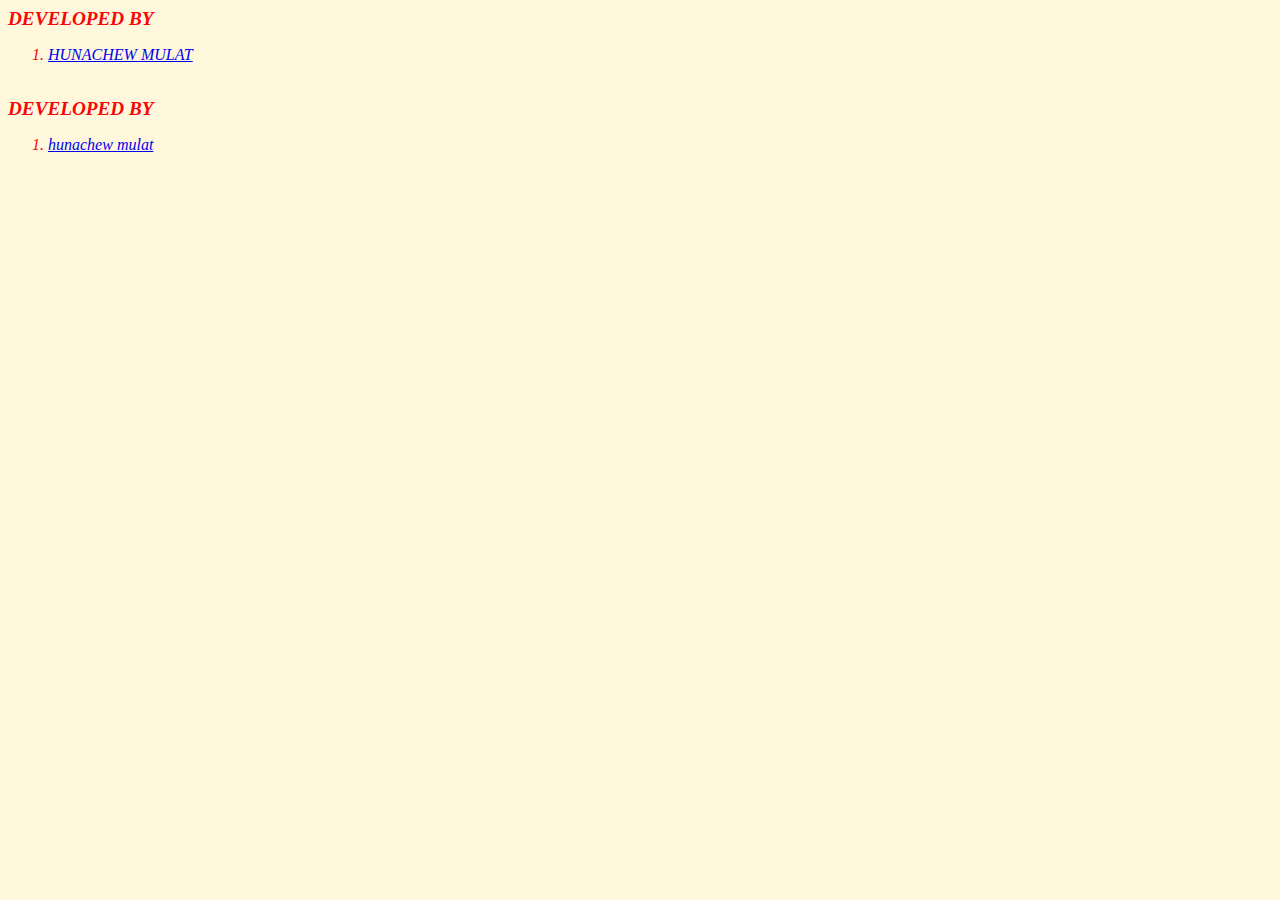
==== diveloper.html @ 92fdb8d5 "Add files via upload" ====
<html>
<head>
<title>GROUP  MEMBER</title>
<link rel="stylesheet" href="sto.css"/>
</head>
<body style="border-color: cornflowerblue;">
<h1 class='pro2'> DEVELOPED BY </h1>
<div class="dev">
<ol type="decimal" autostart="1">
 <li><a  href="../page/girmay.html">HUNACHEW MULAT</a></li><br>
  
   </ol>
 </div>  
<div class="f"> <html>
<head>
<title>GROUP  MEMBER</title>
<link rel="stylesheet" type="text/css" href="../style/group member.css"/>
</head>
<body background="../image/FB.jpg">
<h1 class='pro2'> DEVELOPED BY </h1>
<div class="dev">
<ol type="decimal" autostart="1">
 <li><a  href="../page/girmay.html">hunachew mulat</a></li><br>
 
 
   </ol>
 </div>  
<div class="f">
---- sto.css ----
body
    {
        color: rgb(247, 7, 7);
    font-style: italic;background-color: cornsilk;
}
p{color: rgb(0, 0, 0);background-color: darkcyan;}
p{font-style: inherit;}
d1{background-color: darkcyan;
font-family: Verdana, Geneva, Tahoma, sans-serif;
text-align: right;}
h1{font-size: larger;}
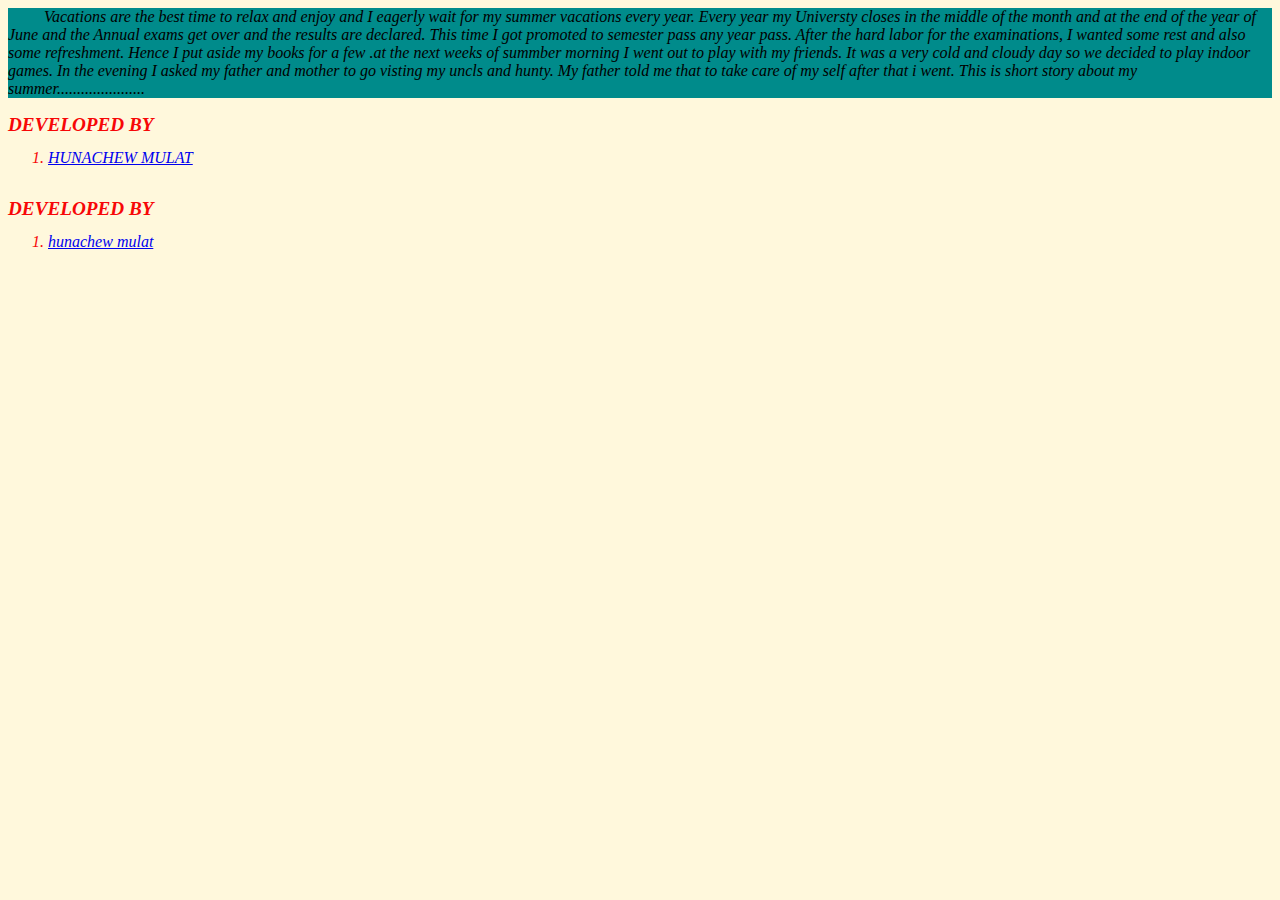
==== commit 6f35d576: "Update diveloper.html" ====
--- a/diveloper.html
+++ b/diveloper.html
@@ -1,5 +1,27 @@
 <html>
 <head>
+<div class="Summer">
+<p>
+&nbsp;&nbsp;&nbsp;&nbsp;&nbsp;&nbsp;&nbsp;&nbsp; 
+Vacations are the best time to relax and enjoy and I eagerly wait for my summer vacations every year.
+ Every year my Universty closes in the middle of the month and at the end of the year of June and the
+Annual exams get over and the results are declared.
+
+
+
+This time I got promoted to semester pass any year pass. After the hard labor for the examinations, I wanted some rest and also some refreshment. 
+Hence I put aside my books for a few .at the next weeks of summber morning I went out to play with my friends.
+
+
+It was a very cold and cloudy day so we decided to play indoor games.
+ In the evening I asked my father and mother to go visting my uncls and hunty. 
+My father told me that to take care of my self after that i went.
+This is short story about my summer......................
+</p>
+</div>
+
+<div class="D">
+    <dl>
 <title>GROUP  MEMBER</title>
 <link rel="stylesheet" href="sto.css"/>
 </head>
@@ -25,4 +47,4 @@
  
    </ol>
  </div>  
-<div class="f"> +<div class="f"> 
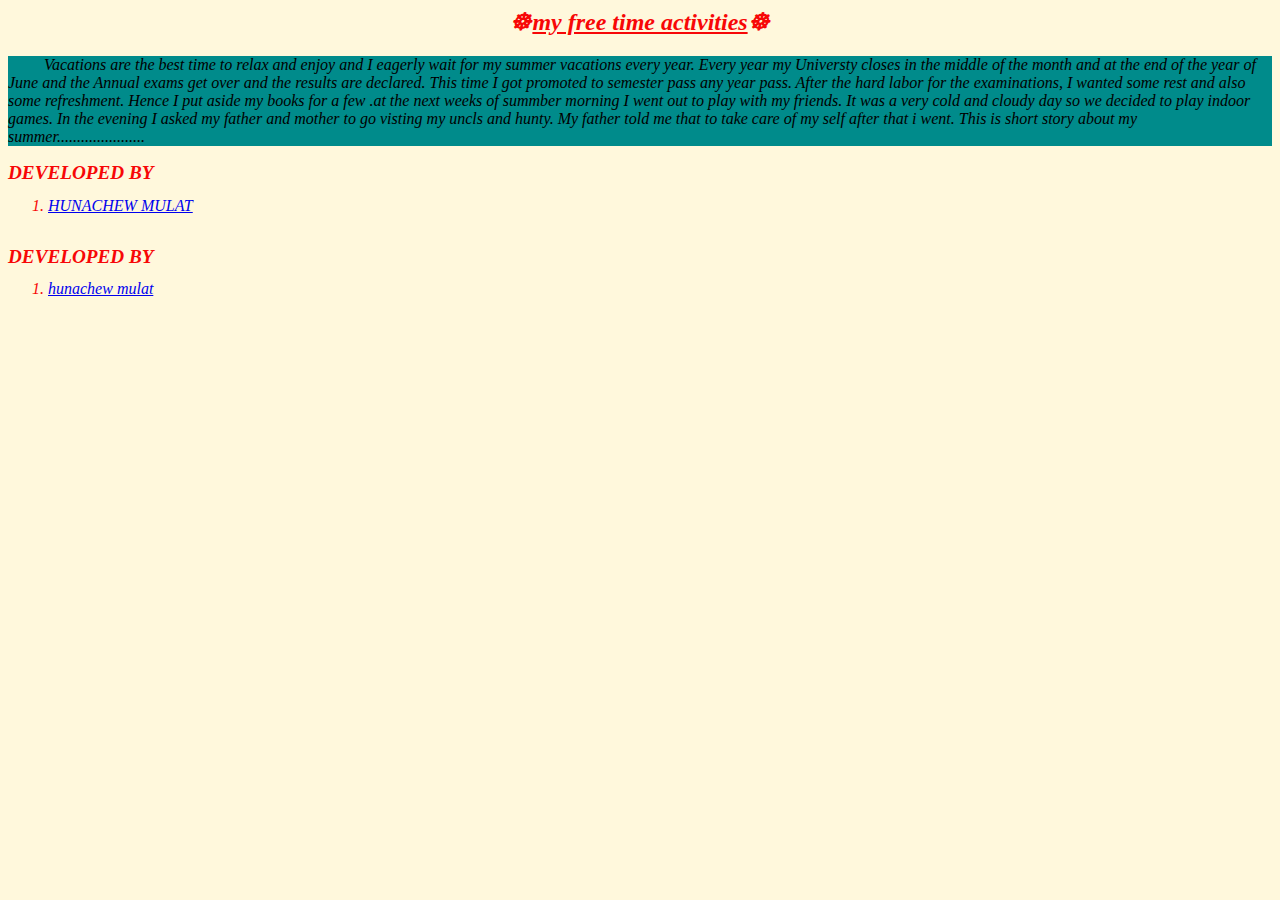
==== commit 67166f48: "Update diveloper.html" ====
--- a/diveloper.html
+++ b/diveloper.html
@@ -1,5 +1,8 @@
 <html>
 <head>
+
+<h2 align="center" style="font-family: Comic Sans MS;">&#9784;<u>my free time activities</u>&#9784;</h2>
+
 <div class="Summer">
 <p>
 &nbsp;&nbsp;&nbsp;&nbsp;&nbsp;&nbsp;&nbsp;&nbsp; 
